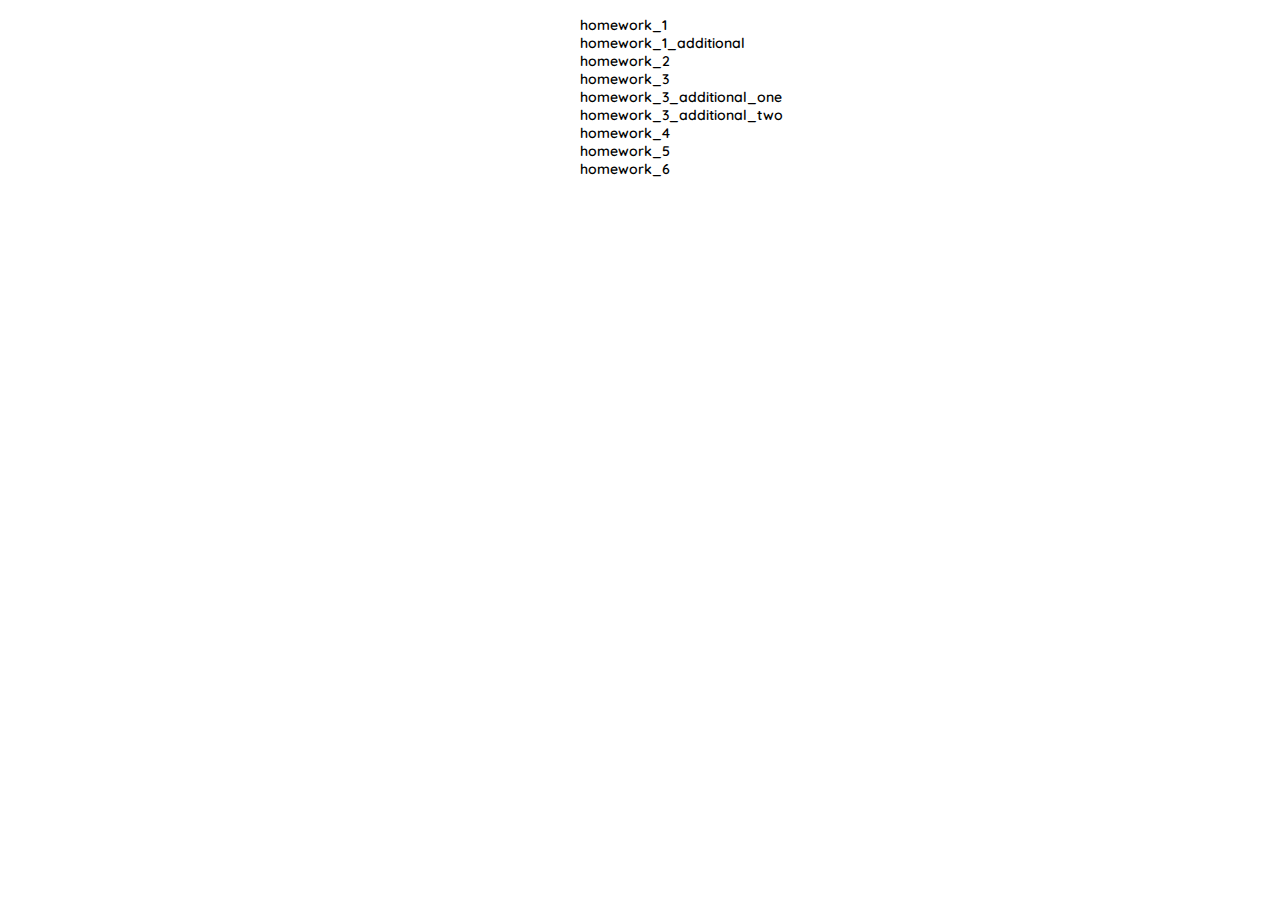
==== index.html @ 61f8c1cf "commit" ====
<!DOCTYPE html>
<html lang="en">
<head>
  <meta charset="UTF-8">
  <meta http-equiv="X-UA-Compatible" content="IE=edge">
  <meta name="viewport" content="width=device-width, initial-scale=1.0">
  <title>Seven-Education</title>
</head>
<body>
  <div>
    <ul>
      <li><a href="./HW-1-big/index.html">homework_1</a></li>
      <li><a href="./HW-1-small/index.html">homework_1_additional</a></li>
      <li><a href="./HW-2-2209/index.html">homework_2</a></li>
      <li><a href="./HW-3/index.html">homework_3</a></li>
      <li><a href="./HW-3-add-one/ilndex.html">homework_3_additional_one</a></li>
      <li><a href="./HW-3-add-two/index.html">homework_3_additional_two</a></li>
      <li><a href="./HW-4/index.html" >homework_4</a></li>
      <li><a href="./HW-5/index.html" >homework_5</a></li>
      <li><a href="./HW-6/index.html" >homework_6</a></li>
    </ul>
  </div>
  

  <style>
    @import url('https://fonts.googleapis.com/css2?family=Quicksand:wght@400;500;600;700&display=swap');

    div{
      width: 200px;
      margin: auto;
    }

    ul{
      text-align: center;
      list-style: none;
    }

    li{
      text-align: left;
    }

    a{
      font-family: 'Quicksand', sans-serif;
      font-weight: 600;
      font-size: 14px;
      color:black;
      text-decoration: none;
    }

    a:hover {
      color:red;
    }
  </style>
</body>
</html>
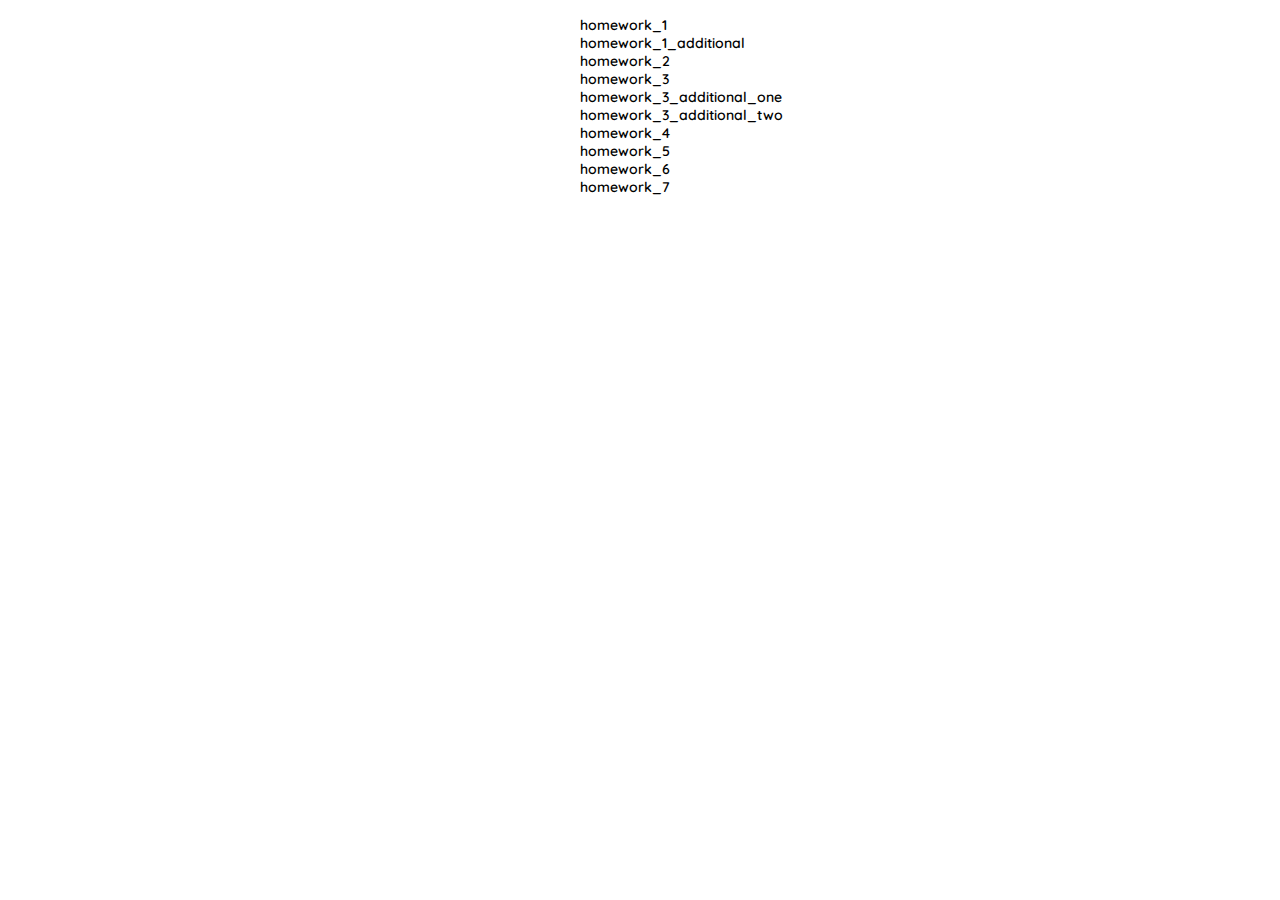
==== commit b85873e4: "commit" ====
--- a/index.html
+++ b/index.html
@@ -18,6 +18,7 @@
       <li><a href="./HW-4/index.html" >homework_4</a></li>
       <li><a href="./HW-5/index.html" >homework_5</a></li>
       <li><a href="./HW-6/index.html" >homework_6</a></li>
+      <li><a href="./HW-7/index.html" >homework_7</a></li>
     </ul>
   </div>
   
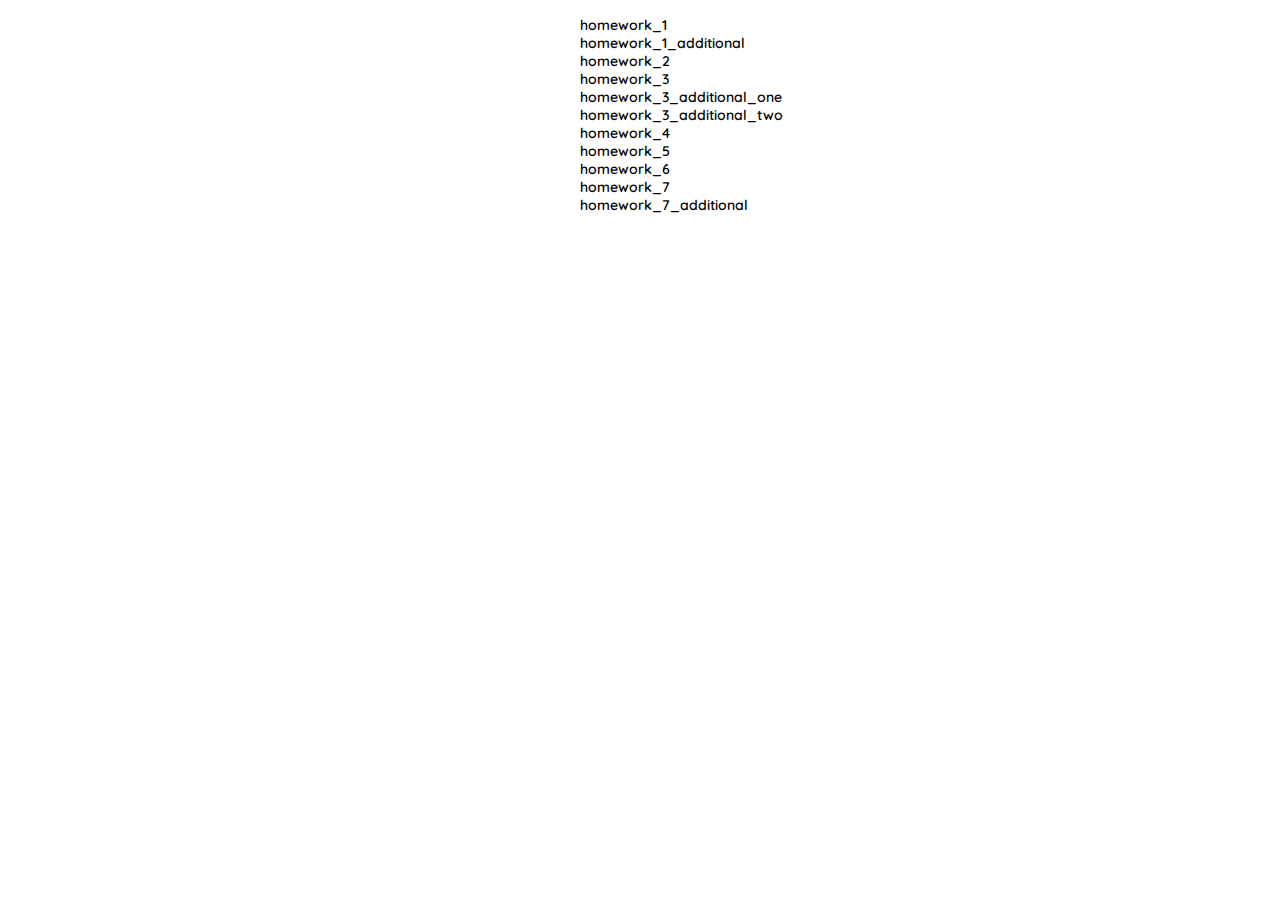
==== commit c9069710: "commit" ====
--- a/index.html
+++ b/index.html
@@ -19,6 +19,7 @@
       <li><a href="./HW-5/index.html" >homework_5</a></li>
       <li><a href="./HW-6/index.html" >homework_6</a></li>
       <li><a href="./HW-7/index.html" >homework_7</a></li>
+      <li><a href="./HW-7-add/index.html" >homework_7_additional</a></li>
     </ul>
   </div>
   
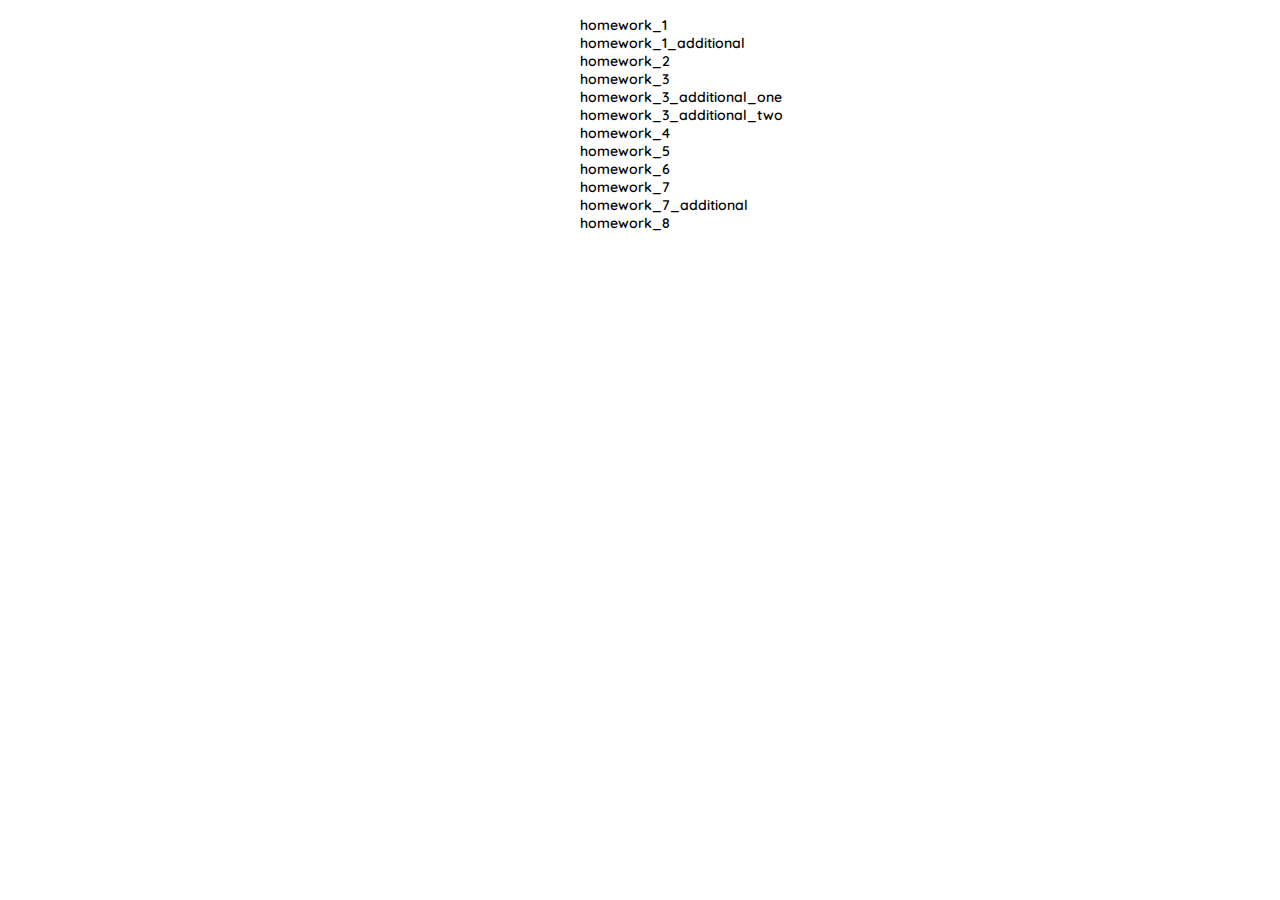
==== commit 1dcd5f9e: "commit" ====
--- a/index.html
+++ b/index.html
@@ -20,6 +20,7 @@
       <li><a href="./HW-6/index.html" >homework_6</a></li>
       <li><a href="./HW-7/index.html" >homework_7</a></li>
       <li><a href="./HW-7-add/index.html" >homework_7_additional</a></li>
+      <li><a href="./HW-8/index.html" >homework_8</a></li>
     </ul>
   </div>
   
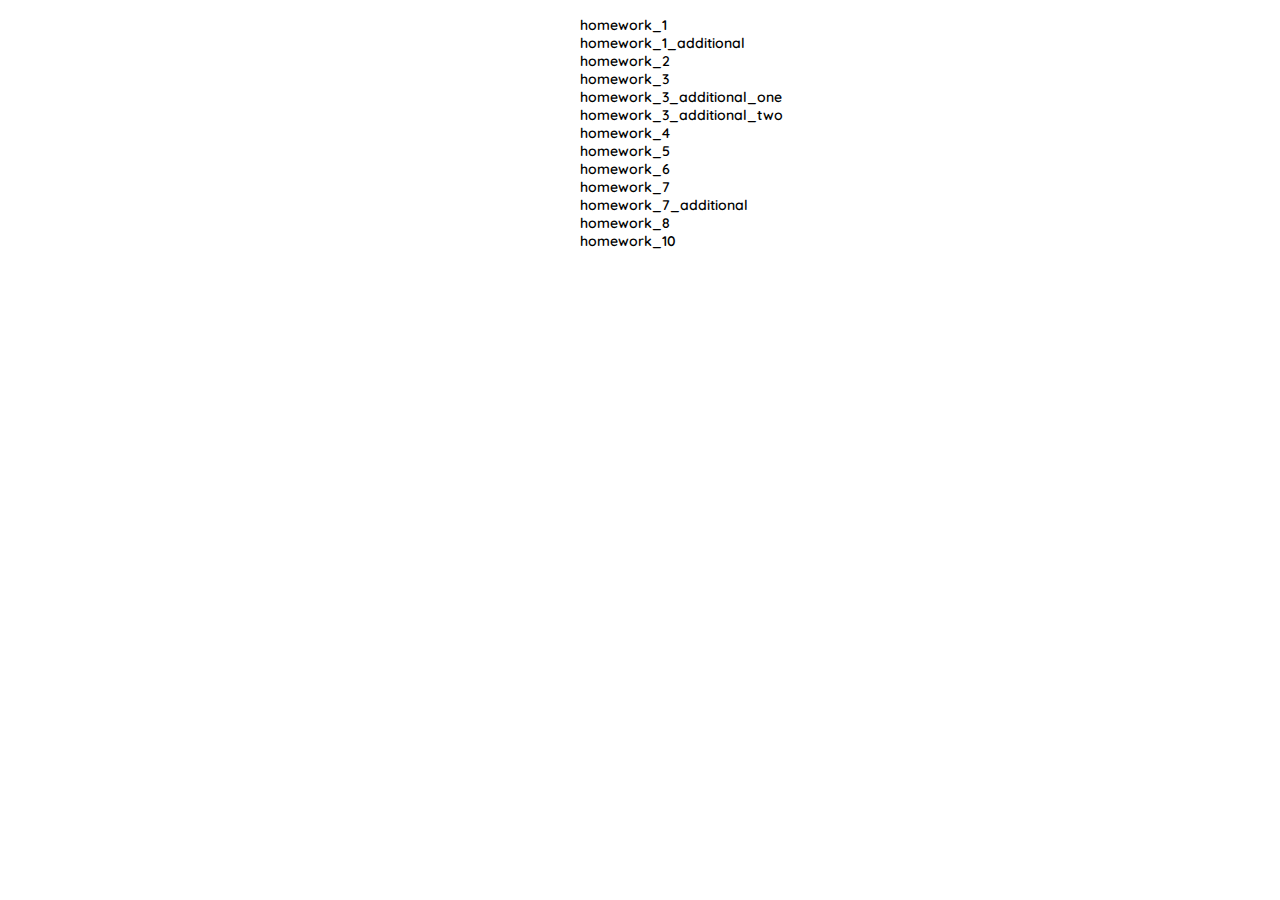
==== commit 4684a959: "added homework_10" ====
--- a/index.html
+++ b/index.html
@@ -21,6 +21,7 @@
       <li><a href="./HW-7/index.html" >homework_7</a></li>
       <li><a href="./HW-7-add/index.html" >homework_7_additional</a></li>
       <li><a href="./HW-8/index.html" >homework_8</a></li>
+      <li><a href="https://chaooohs.github.io/homework-10/" >homework_10</a></li>
     </ul>
   </div>
   
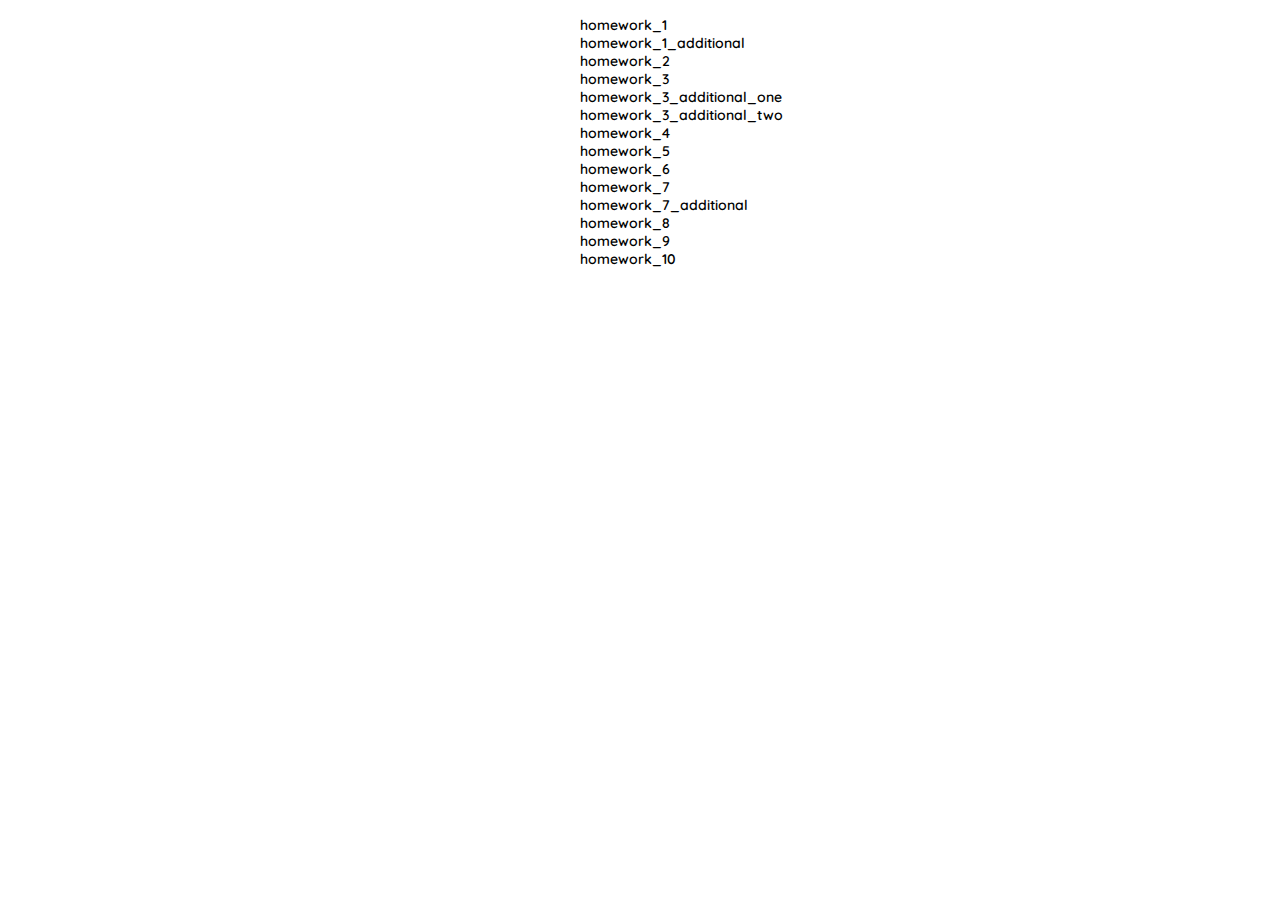
==== commit e2ca0322: "added link to homework nine" ====
--- a/index.html
+++ b/index.html
@@ -21,6 +21,7 @@
       <li><a href="./HW-7/index.html" >homework_7</a></li>
       <li><a href="./HW-7-add/index.html" >homework_7_additional</a></li>
       <li><a href="./HW-8/index.html" >homework_8</a></li>
+      <li><a href="https://chaooohs.github.io/homework-8-9/" >homework_9</a></li>
       <li><a href="https://chaooohs.github.io/homework-10/" >homework_10</a></li>
     </ul>
   </div>
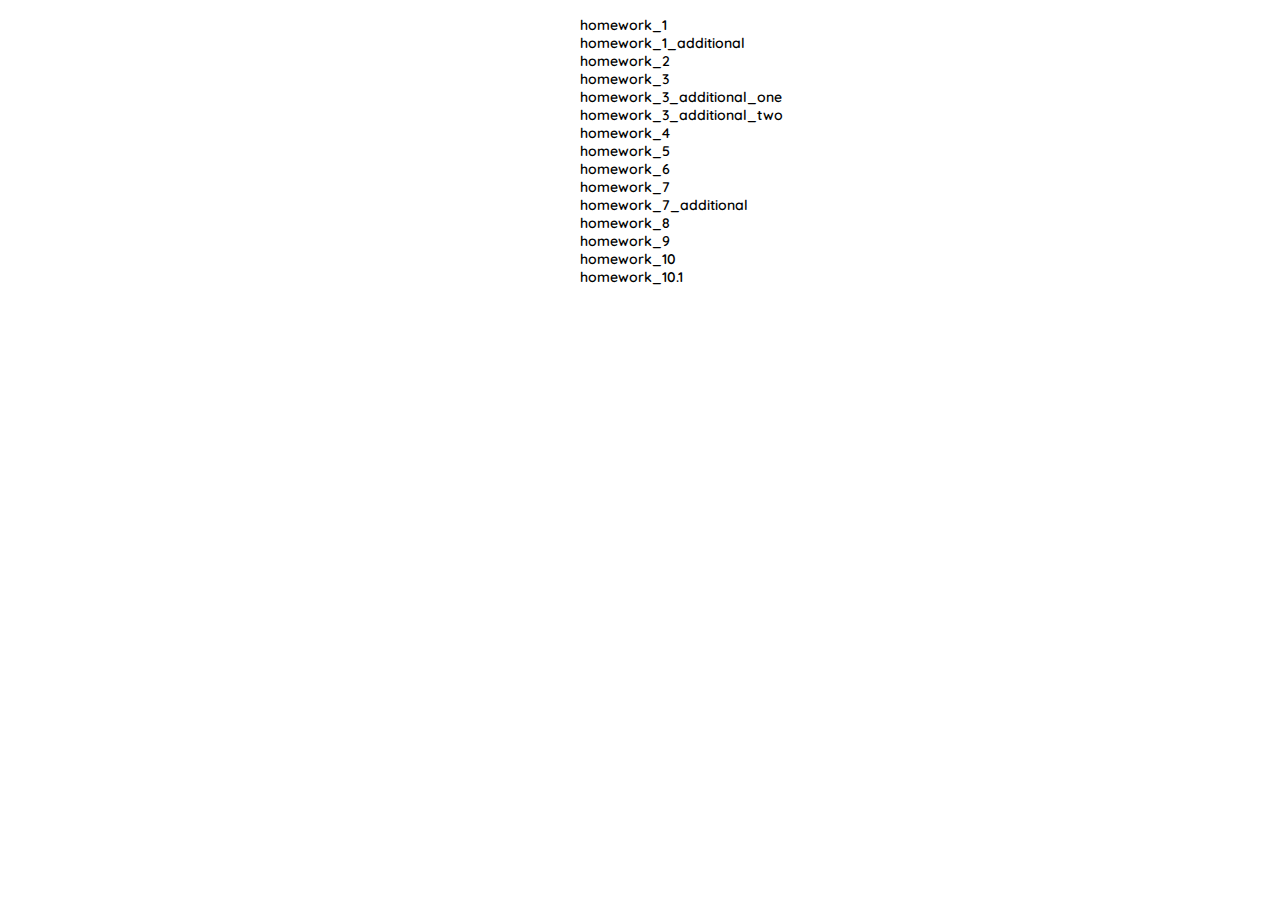
==== commit 36cab998: "added work 10.1" ====
--- a/index.html
+++ b/index.html
@@ -9,20 +9,21 @@
 <body>
   <div>
     <ul>
-      <li><a href="./HW-1-big/index.html">homework_1</a></li>
-      <li><a href="./HW-1-small/index.html">homework_1_additional</a></li>
-      <li><a href="./HW-2-2209/index.html">homework_2</a></li>
-      <li><a href="./HW-3/index.html">homework_3</a></li>
-      <li><a href="./HW-3-add-one/ilndex.html">homework_3_additional_one</a></li>
-      <li><a href="./HW-3-add-two/index.html">homework_3_additional_two</a></li>
-      <li><a href="./HW-4/index.html" >homework_4</a></li>
-      <li><a href="./HW-5/index.html" >homework_5</a></li>
-      <li><a href="./HW-6/index.html" >homework_6</a></li>
-      <li><a href="./HW-7/index.html" >homework_7</a></li>
-      <li><a href="./HW-7-add/index.html" >homework_7_additional</a></li>
-      <li><a href="./HW-8/index.html" >homework_8</a></li>
-      <li><a href="https://chaooohs.github.io/homework-8-9/" >homework_9</a></li>
-      <li><a href="https://chaooohs.github.io/homework-10/" >homework_10</a></li>
+      <li><a href="./HW-1-big/index.html"> homework_1 </a></li>
+      <li><a href="./HW-1-small/index.html"> homework_1_additional </a></li>
+      <li><a href="./HW-2-2209/index.html"> homework_2 </a></li>
+      <li><a href="./HW-3/index.html"> homework_3 </a></li>
+      <li><a href="./HW-3-add-one/ilndex.html"> homework_3_additional_one </a></li>
+      <li><a href="./HW-3-add-two/index.html"> homework_3_additional_two </a></li>
+      <li><a href="./HW-4/index.html"> homework_4 </a></li>
+      <li><a href="./HW-5/index.html"> homework_5 </a></li>
+      <li><a href="./HW-6/index.html"> homework_6 </a></li>
+      <li><a href="./HW-7/index.html"> homework_7 </a></li>
+      <li><a href="./HW-7-add/index.html" > homework_7_additional </a></li>
+      <li><a href="./HW-8/index.html"> homework_8 </a></li>
+      <li><a href="https://chaooohs.github.io/homework-8-9/"> homework_9 </a></li>
+      <li><a href="https://chaooohs.github.io/homework-10/"> homework_10 </a></li>
+      <li><a href="https://chaooohs.github.io/homework-10.1/"> homework_10.1 </a></li>
     </ul>
   </div>
   
